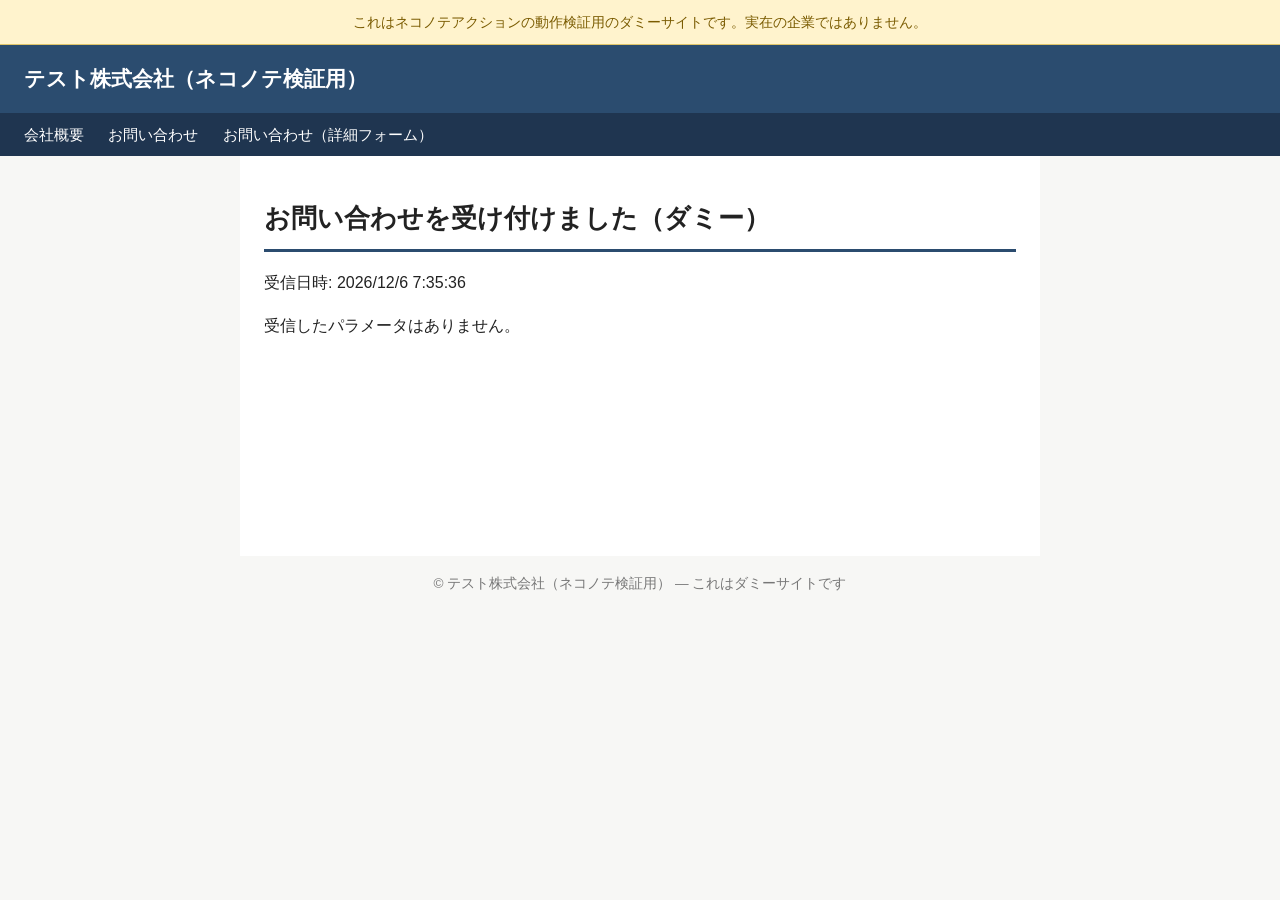
==== thanks.html @ f2d82f93 "ネコノテアクション検証用ダミーサイト（初版） Co-Authored-By: Claude Fable 5.1 <noreply@anthropic.com>" ====
<!DOCTYPE html>
<html lang="ja">
<head>
<meta charset="UTF-8">
<title>送信完了 | テスト株式会社（ネコノテ検証用）</title>
<meta name="viewport" content="width=device-width, initial-scale=1.0">
<link rel="stylesheet" href="style.css">
</head>
<body>
<div class="notice-banner">
  これはネコノテアクションの動作検証用のダミーサイトです。実在の企業ではありません。
</div>

<header>
  <p class="site-title">テスト株式会社（ネコノテ検証用）</p>
</header>

<nav>
  <a href="index.html">会社概要</a>
  <a href="contact.html">お問い合わせ</a>
  <a href="contact2.html">お問い合わせ（詳細フォーム）</a>
</nav>

<main>
  <h1>お問い合わせを受け付けました（ダミー）</h1>
  <p id="received-at"></p>

  <table id="result-table">
    <thead>
      <tr><th>項目名</th><th>入力内容</th></tr>
    </thead>
    <tbody id="result-body">
      <!-- JSでURLクエリの内容を出力する -->
    </tbody>
  </table>
  <p id="no-params-message" style="display:none;">受信したパラメータはありません。</p>
</main>

<footer>
  &copy; テスト株式会社（ネコノテ検証用） ― これはダミーサイトです
</footer>

<script>
// 受信日時（クライアント時刻）を表示する
document.getElementById('received-at').textContent =
  '受信日時: ' + new Date().toLocaleString('ja-JP');

// URLクエリの全キー・値を表形式で表示する
// XSS対策として textContent を使い、innerHTML は使用しない
const params = new URLSearchParams(window.location.search);
const tbody = document.getElementById('result-body');
let count = 0;

for (const [key, value] of params.entries()) {
  count++;
  const tr = document.createElement('tr');

  const th = document.createElement('th');
  th.textContent = key;

  const td = document.createElement('td');
  td.textContent = value === '' ? '(空)' : value;

  tr.appendChild(th);
  tr.appendChild(td);
  tbody.appendChild(tr);
}

if (count === 0) {
  document.getElementById('result-table').style.display = 'none';
  document.getElementById('no-params-message').style.display = 'block';
}
</script>
</body>
</html>
---- style.css ----
/* テスト株式会社（ネコノテ検証用） 共通スタイル */
/* シンプルな中小企業サイト風。装飾は最小限にする */

* {
  box-sizing: border-box;
}

body {
  font-family: "Hiragino Kaku Gothic ProN", "Yu Gothic", "Meiryo", sans-serif;
  margin: 0;
  padding: 0;
  color: #222;
  background: #f7f7f5;
  line-height: 1.7;
}

header {
  background: #2b4c6f;
  color: #fff;
  padding: 16px 24px;
}

header .site-title {
  font-size: 1.3em;
  font-weight: bold;
  margin: 0;
}

nav {
  background: #1f3550;
  padding: 8px 24px;
}

nav a {
  color: #fff;
  text-decoration: none;
  margin-right: 20px;
  font-size: 0.95em;
}

nav a:hover {
  text-decoration: underline;
}

.notice-banner {
  background: #fff3cd;
  color: #7a5b00;
  border-bottom: 1px solid #e0c56a;
  padding: 10px 24px;
  font-size: 0.9em;
  text-align: center;
}

.no-sales-banner {
  background: #fdecea;
  color: #9a2b1f;
  border: 1px solid #f5b7ae;
  padding: 12px 24px;
  margin: 20px auto;
  max-width: 800px;
  font-weight: bold;
  text-align: center;
}

main {
  max-width: 800px;
  margin: 0 auto;
  padding: 24px;
  background: #fff;
  min-height: 400px;
}

h1 {
  font-size: 1.6em;
  border-bottom: 3px solid #2b4c6f;
  padding-bottom: 8px;
}

h2 {
  font-size: 1.2em;
  color: #2b4c6f;
  margin-top: 2em;
}

footer {
  text-align: center;
  padding: 16px;
  color: #777;
  font-size: 0.85em;
}

table {
  border-collapse: collapse;
  width: 100%;
  margin-top: 16px;
}

table th, table td {
  border: 1px solid #ccc;
  padding: 8px 10px;
  text-align: left;
  font-size: 0.95em;
}

table th {
  background: #eef2f6;
  width: 30%;
}

form .form-row {
  margin-bottom: 16px;
}

form label {
  display: block;
  font-weight: bold;
  margin-bottom: 4px;
}

form input[type="text"],
form input[type="email"],
form input[type="tel"],
form input[type="url"],
form select,
form textarea {
  width: 100%;
  padding: 8px;
  border: 1px solid #bbb;
  border-radius: 4px;
  font-size: 1em;
}

form .half-row {
  display: flex;
  gap: 16px;
}

form .half-row .form-row {
  flex: 1;
}

form .tel-split {
  display: flex;
  align-items: center;
  gap: 8px;
}

form .tel-split input {
  width: 80px;
}

form .checkbox-row label {
  display: inline;
  font-weight: normal;
  margin-left: 6px;
}

button, input[type="submit"] {
  background: #2b4c6f;
  color: #fff;
  border: none;
  padding: 10px 24px;
  border-radius: 4px;
  font-size: 1em;
  cursor: pointer;
}

button.secondary {
  background: #888;
  margin-right: 8px;
}

button:hover, input[type="submit"]:hover {
  opacity: 0.9;
}

#confirm-screen {
  display: none;
}
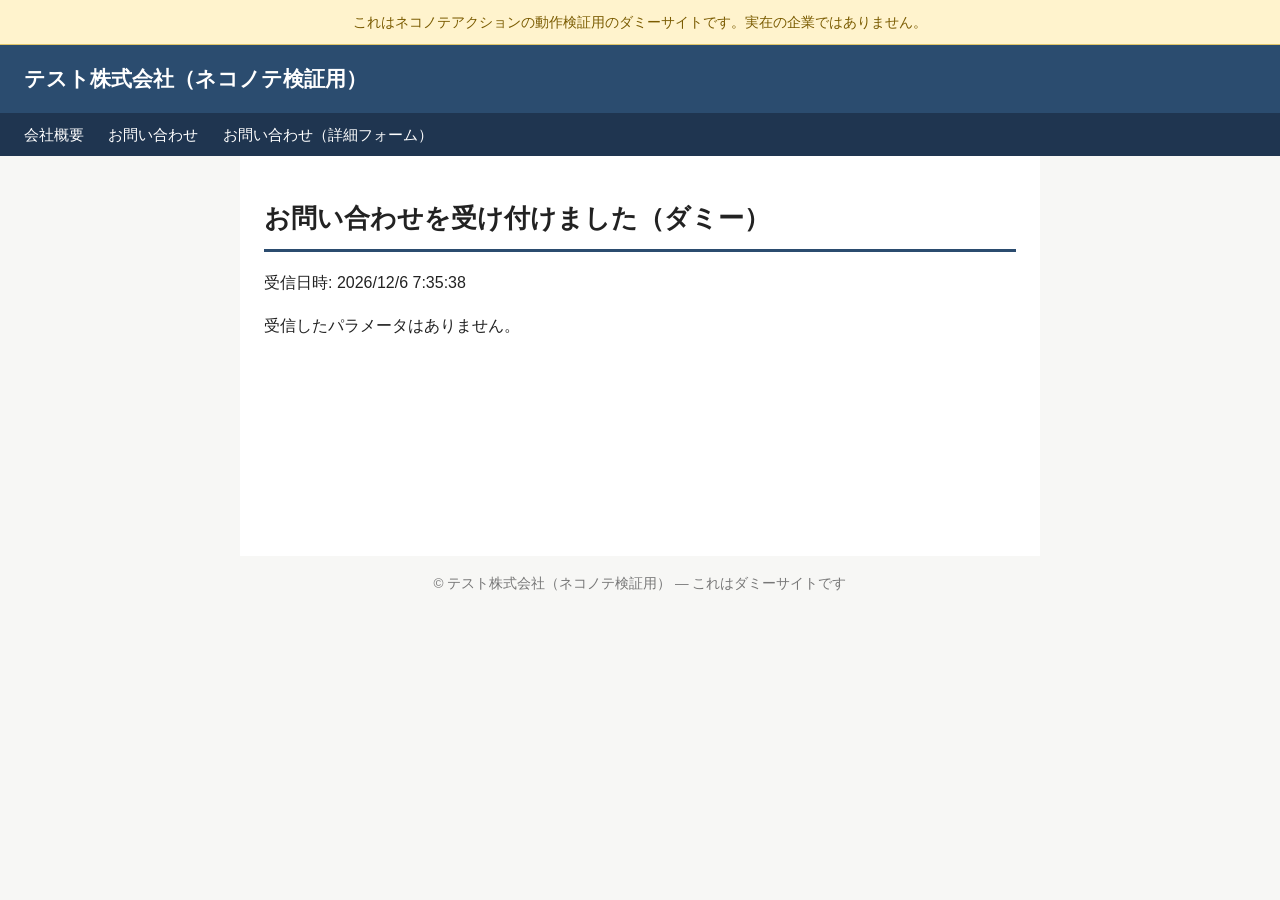
==== commit 3d47fe1e: "送信内容を記録する受信サーバー(inbox)と thanks.html からの記録送信を追加 Co-Authored-By: Claude Fable 5.1 <noreply@anthropic.c" ====
--- a/thanks.html
+++ b/thanks.html
@@ -34,6 +34,7 @@
     </tbody>
   </table>
   <p id="no-params-message" style="display:none;">受信したパラメータはありません。</p>
+  <p id="record-status"></p>
 </main>
 
 <footer>
@@ -41,6 +42,10 @@
 </footer>
 
 <script>
+// 記録サーバー（Render上のFastAPI）のエンドポイント。
+// 後で司令塔が差し替えられるよう、この1箇所にまとめてある。
+const INBOX_URL = "https://neconote-test-inbox.onrender.com/submissions";
+
 // 受信日時（クライアント時刻）を表示する
 document.getElementById('received-at').textContent =
   '受信日時: ' + new Date().toLocaleString('ja-JP');
@@ -70,6 +75,50 @@
   document.getElementById('result-table').style.display = 'none';
   document.getElementById('no-params-message').style.display = 'block';
 }
+
+// クエリが空（直接開いた場合）でなければ記録サーバーへ送信する
+const recordStatus = document.getElementById('record-status');
+
+if (count > 0) {
+  const fields = {};
+  for (const [key, value] of params.entries()) {
+    fields[key] = value;
+  }
+
+  // 送信元ページのパスは referrer から取る（無ければ "unknown"）
+  let page = 'unknown';
+  if (document.referrer) {
+    try {
+      page = new URL(document.referrer).pathname;
+    } catch (e) {
+      page = 'unknown';
+    }
+  }
+
+  recordStatus.textContent = '記録サーバーへ送信中…（無料サーバーのため初回は最大1分かかります）';
+
+  fetch(INBOX_URL, {
+    method: 'POST',
+    headers: { 'Content-Type': 'application/json' },
+    body: JSON.stringify({
+      page: page,
+      received_at: new Date().toISOString(),
+      fields: fields,
+    }),
+  })
+    .then((res) => {
+      if (!res.ok) {
+        throw new Error('HTTP ' + res.status);
+      }
+      return res.json();
+    })
+    .then((data) => {
+      recordStatus.textContent = '記録済み（受付番号 ' + data.id + '）';
+    })
+    .catch((err) => {
+      recordStatus.textContent = '記録に失敗しました: ' + err.message;
+    });
+}
 </script>
 </body>
 </html>
